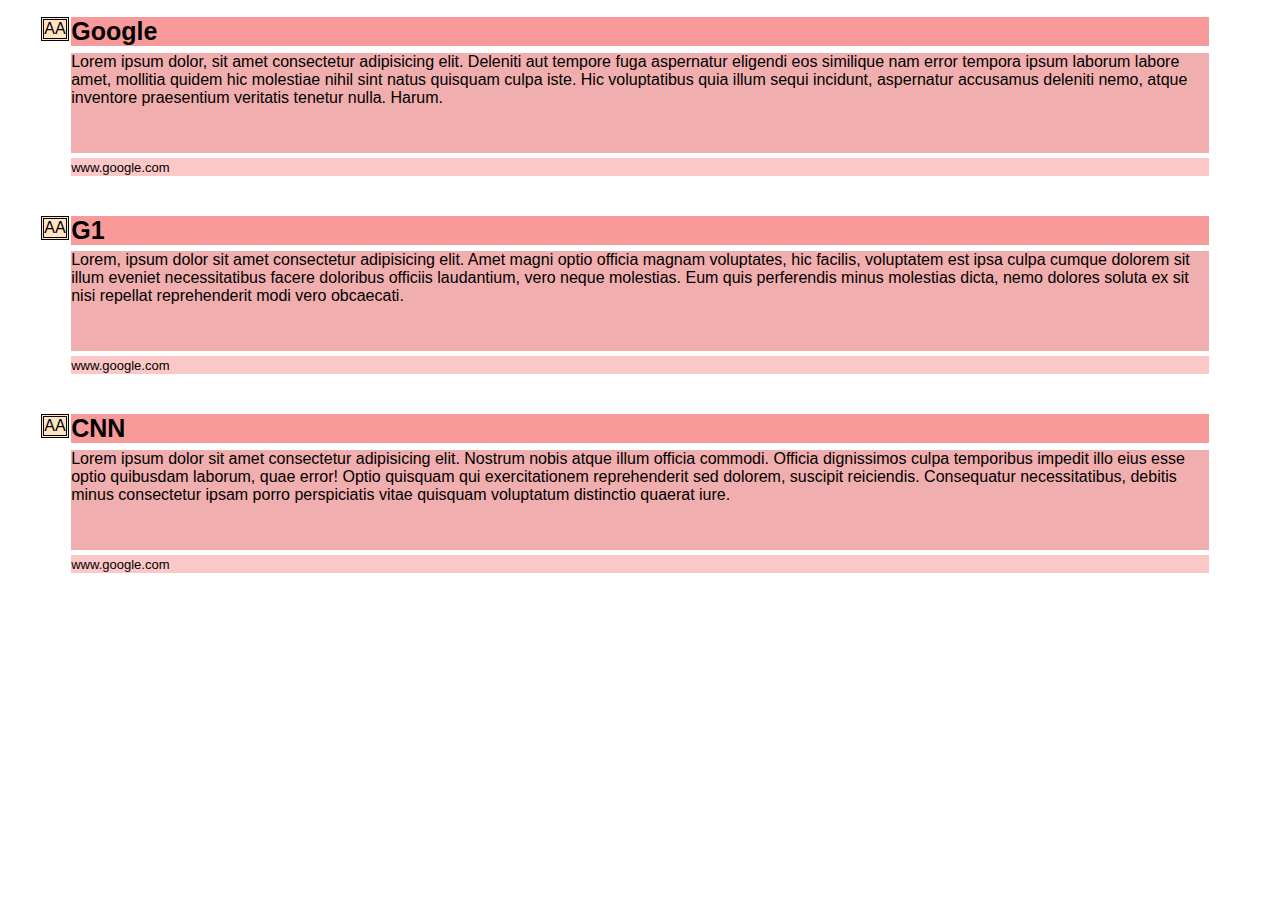
==== src/index.html @ f00eb27f "Formatação para auxílio no desenvolvimento da parte JS" ====
<!DOCTYPE html>
<html lang="en">
<head>
    <meta charset="UTF-8">
    <meta name="viewport" content="width=device-width, initial-scale=1.0">
    <title>Teste</title>
    <script src="scripts/app.js"></script>
    <link rel="stylesheet" href="styles/style.css">
</head>
<body>
    <!--Esse layout da página é apenas para auxílio no desenvolvimento-->
    <div id="buscas">
        <div class="resultadosDeBusca" id="1">
            <bottom class="botao" name="classificacao">AA</bottom>
            <div class="titulo">
                <h1 class="tit">Google</h1>
            </div>
            <div class="texto">
                <p1 class="not">Lorem ipsum dolor, sit amet consectetur adipisicing elit. Deleniti aut tempore fuga aspernatur eligendi eos similique nam error tempora ipsum laborum labore amet, mollitia quidem hic molestiae nihil sint natus quisquam culpa iste. Hic voluptatibus quia illum sequi incidunt, aspernatur accusamus deleniti nemo, atque inventore praesentium veritatis tenetur nulla. Harum.</p1>
            </div>
            <div class="url">
                <p1 class="links">www.google.com</p1>
            </div>
        </div>

        <div class="resultadosDeBusca" id="2">
            <bottom class="botao" name="classificacao">AA</bottom>
            <div class="titulo">
                <h1 class="tit">G1</h1>
            </div>
            <div class="texto">
                <p1 class="not">Lorem, ipsum dolor sit amet consectetur adipisicing elit. Amet magni optio officia magnam voluptates, hic facilis, voluptatem est ipsa culpa cumque dolorem sit illum eveniet necessitatibus facere doloribus officiis laudantium, vero neque molestias. Eum quis perferendis minus molestias dicta, nemo dolores soluta ex sit nisi repellat reprehenderit modi vero obcaecati.</p1>
            </div>
            <div class="url">
                <p1 class="links">www.google.com</p1>
            </div>
        </div>

        <div class="resultadosDeBusca" id="3">
            <bottom class="botao" name="classificacao">AA</bottom>
            <div class="titulo">
                <h1 class="tit">CNN</h1>
            </div>
            <div class="texto">
                <p1 class="not">Lorem ipsum dolor sit amet consectetur adipisicing elit. Nostrum nobis atque illum officia commodi. Officia dignissimos culpa temporibus impedit illo eius esse optio quibusdam laborum, quae error! Optio quisquam qui exercitationem reprehenderit sed dolorem, suscipit reiciendis. Consequatur necessitatibus, debitis minus consectetur ipsam porro perspiciatis vitae quisquam voluptatum distinctio quaerat iure.</p1>
            </div>
            <div class="url">
                <p1 class="links">www.google.com</p1>
            </div>
        </div>
    </div>
</body>
</html>
---- src/styles/style.css ----
body {
    font-family: Arial, Helvetica, sans-serif;
}
#buscas{
    height: 90%;
    width: 90%;
    margin: auto;
}
.resultadosDeBusca{
    margin-bottom: 40px;
}
.botao{
    float: left;
    margin-left: -30px;
    background-color: bisque;
    border-width: 3px;
    border-style:double;
}


.titulo{
    height: auto;
    background-color: rgba(245, 87, 87, 0.599);
    margin-bottom: -10px;
}
.texto{
    height: 100px;
    background-color: rgba(235, 137, 137, 0.687);
}
.url{
    margin-top: 5px;
    height: auto;
    background-color: rgba(250, 153, 153, 0.544);
}


.tit{
    font-size: 25px;
    text-align: left;

}

.links{
    font-size: small;
}
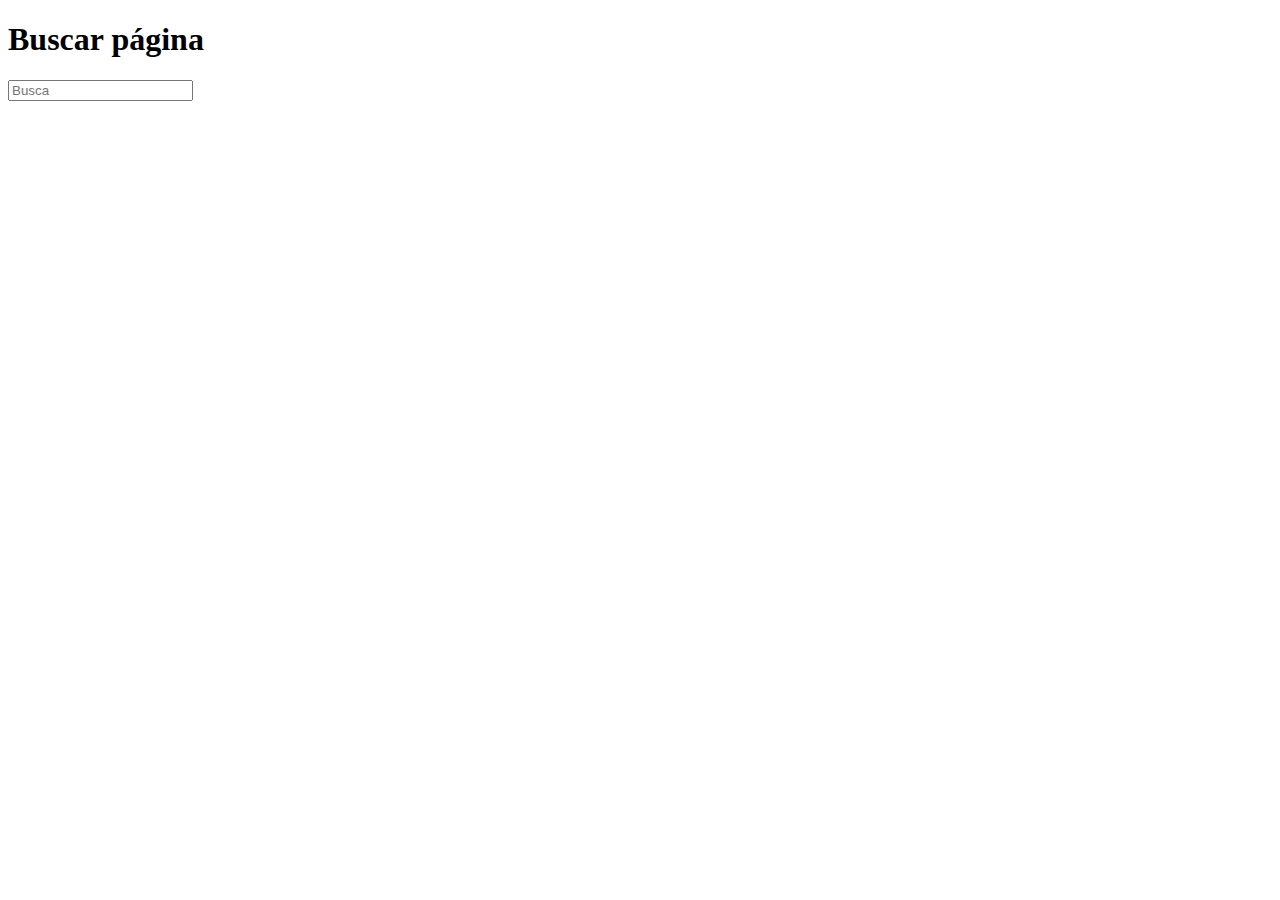
==== commit 8d59fff3: "Movendo index.html" ====
--- a/src/index.html
+++ b/src/index.html
@@ -1,53 +1,28 @@
 <!DOCTYPE html>
 <html lang="en">
-<head>
-    <meta charset="UTF-8">
-    <meta name="viewport" content="width=device-width, initial-scale=1.0">
-    <title>Teste</title>
+  <head>
+    <meta charset="UTF-8" />
+    <meta name="viewport" content="width=device-width, initial-scale=1.0" />
+    <title>Será que é confiável?</title>
+    <script src="https://ajax.googleapis.com/ajax/libs/jquery/3.6.0/jquery.min.js"></script>
     <script src="scripts/app.js"></script>
-    <link rel="stylesheet" href="styles/style.css">
-</head>
-<body>
-    <!--Esse layout da página é apenas para auxílio no desenvolvimento-->
-    <div id="buscas">
-        <div class="resultadosDeBusca" id="1">
-            <bottom class="botao" name="classificacao">AA</bottom>
-            <div class="titulo">
-                <h1 class="tit">Google</h1>
-            </div>
-            <div class="texto">
-                <p1 class="not">Lorem ipsum dolor, sit amet consectetur adipisicing elit. Deleniti aut tempore fuga aspernatur eligendi eos similique nam error tempora ipsum laborum labore amet, mollitia quidem hic molestiae nihil sint natus quisquam culpa iste. Hic voluptatibus quia illum sequi incidunt, aspernatur accusamus deleniti nemo, atque inventore praesentium veritatis tenetur nulla. Harum.</p1>
-            </div>
-            <div class="url">
-                <p1 class="links">www.google.com</p1>
-            </div>
-        </div>
+    <link rel="stylesheet" href="styles/style.css" />
+  </head>
+  <body>
+    <!--Esse layout da página é apenas para auxílio no desenvolvimento da parte JavaScript-->
 
-        <div class="resultadosDeBusca" id="2">
-            <bottom class="botao" name="classificacao">AA</bottom>
-            <div class="titulo">
-                <h1 class="tit">G1</h1>
-            </div>
-            <div class="texto">
-                <p1 class="not">Lorem, ipsum dolor sit amet consectetur adipisicing elit. Amet magni optio officia magnam voluptates, hic facilis, voluptatem est ipsa culpa cumque dolorem sit illum eveniet necessitatibus facere doloribus officiis laudantium, vero neque molestias. Eum quis perferendis minus molestias dicta, nemo dolores soluta ex sit nisi repellat reprehenderit modi vero obcaecati.</p1>
-            </div>
-            <div class="url">
-                <p1 class="links">www.google.com</p1>
-            </div>
-        </div>
+    <h1>Buscar página</h1>
+    <div id="Busca">
+      <form>
+        <input
+          type="text"
+          id="keywords"
+          onkeyup="search()"
+          placeholder="Busca"
+        />
+      </form>
+    </div>
 
-        <div class="resultadosDeBusca" id="3">
-            <bottom class="botao" name="classificacao">AA</bottom>
-            <div class="titulo">
-                <h1 class="tit">CNN</h1>
-            </div>
-            <div class="texto">
-                <p1 class="not">Lorem ipsum dolor sit amet consectetur adipisicing elit. Nostrum nobis atque illum officia commodi. Officia dignissimos culpa temporibus impedit illo eius esse optio quibusdam laborum, quae error! Optio quisquam qui exercitationem reprehenderit sed dolorem, suscipit reiciendis. Consequatur necessitatibus, debitis minus consectetur ipsam porro perspiciatis vitae quisquam voluptatum distinctio quaerat iure.</p1>
-            </div>
-            <div class="url">
-                <p1 class="links">www.google.com</p1>
-            </div>
-        </div>
-    </div>
-</body>
-</html>+    <div id="resultado-container"></div>
+  </body>
+</html>
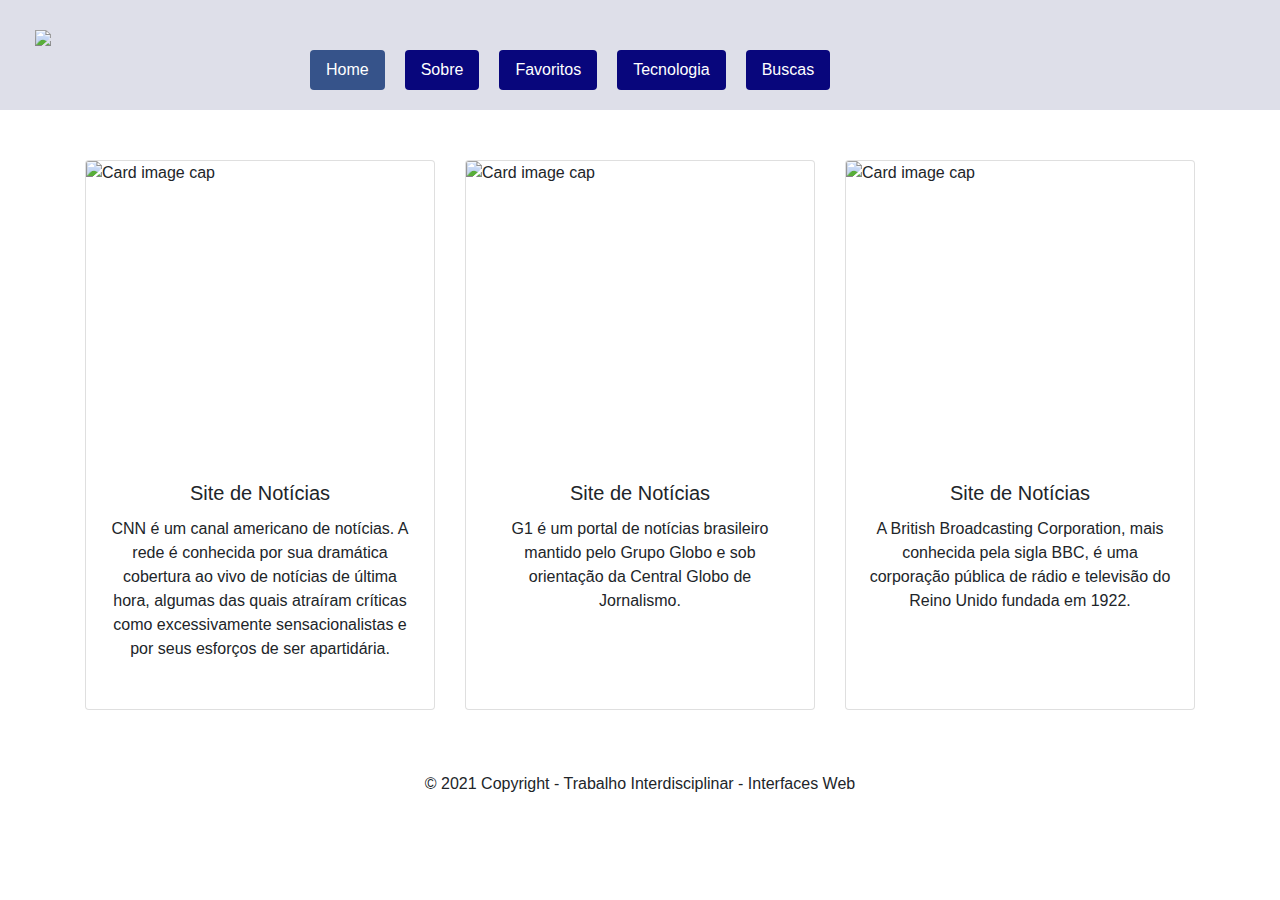
==== commit d4810acd: "Alturas das imagens arrumadas" ====
--- a/src/index.html
+++ b/src/index.html
@@ -1,28 +1,109 @@
-<!DOCTYPE html>
-<html lang="en">
+<!doctype html>
+<html lang="pt-br">
   <head>
-    <meta charset="UTF-8" />
-    <meta name="viewport" content="width=device-width, initial-scale=1.0" />
-    <title>Será que é confiável?</title>
-    <script src="https://ajax.googleapis.com/ajax/libs/jquery/3.6.0/jquery.min.js"></script>
-    <script src="scripts/app.js"></script>
-    <link rel="stylesheet" href="styles/style.css" />
+    <!-- Required meta tags -->
+    <meta charset="utf-8">
+    <meta name="viewport" content="width=device-width, initial-scale=1, shrink-to-fit=no">
+
+    <!-- Bootstrap CSS -->
+    <link rel="stylesheet" href="https://cdn.jsdelivr.net/npm/bootstrap@4.6.0/dist/css/bootstrap.min.css" integrity="sha384-B0vP5xmATw1+K9KRQjQERJvTumQW0nPEzvF6L/Z6nronJ3oUOFUFpCjEUQouq2+l" crossorigin="anonymous">
+    <link rel="stylesheet" href="https://stackpath.bootstrapcdn.com/font-awesome/4.7.0/css/font-awesome.min.css">
+    <link rel="stylesheet" href="//maxcdn.bootstrapcdn.com/font-awesome/4.3.0/css/font-awesome.min.css">
+    <link href="//maxcdn.bootstrapcdn.com/bootstrap/4.1.1/css/bootstrap.min.css" rel="stylesheet" id="bootstrap-css">
+    <script src="//maxcdn.bootstrapcdn.com/bootstrap/4.1.1/js/bootstrap.min.js"></script>
+    <script src="//cdnjs.cloudflare.com/ajax/libs/jquery/3.2.1/jquery.min.js"></script>
+    <link rel="stylesheet" href="styles/style.css">
+    
   </head>
+  
   <body>
-    <!--Esse layout da página é apenas para auxílio no desenvolvimento da parte JavaScript-->
+    <header class="header">
+        <div class="row">
+            <div class="col-12 header_area">
+                <div class="row">
+                    <div class="col-3">
+                        <img src="assets/logo.png" class="logo">
+                    </div>
+                    <div class="col-9 menu_area">
+                        <nav class="nav nav-pills flex-column flex-sm-row">
+                            <a class="flex-sm-fill text-sm-center nav-link active" href="index.html">Home</a>
+                            <a class="flex-sm-fill text-sm-center nav-link" href="#">Sobre</a>
+                            <a class="flex-sm-fill text-sm-center nav-link" href="#">Favoritos</a>
+                            <a class="flex-sm-fill text-sm-center nav-link" href="#">Tecnologia</a>
+                            <a class="flex-sm-fill text-sm-center nav-link" href="buscas.html">Buscas</a>
+                        </nav>
+                    </div>
+                </div>
+            </div>
+    </header>
+ <!-- Card -->
+ <div class="container">
+	<div class="row">
+		<div class="container">
+	<div class="row">
+	    <div class="col-md-4">
+    		<div class="card mb cardNot">
+              <img class="card-img-top" src="assets/cnn.png" height="300px" alt="Card image cap">
+              <div class="card-body mb">
+                <h5 class="card-title">Site de Notícias</h5>
+                <p class="card-text">CNN é um canal americano de notícias. A rede é conhecida por sua dramática cobertura ao vivo de notícias de última hora, algumas das quais atraíram críticas como excessivamente sensacionalistas e por seus esforços de ser apartidária.</p>
+              </div>
+            </div>
+        </div>
+        <div class="col-md-4">
+    		<div class="card mb cardNot">
+              <img class="card-img-top" src="assets/g1.png" height="300px" alt="Card image cap">
+              <div class="card-body mb">
+                <h5 class="card-title">Site de Notícias</h5>
+                <p class="card-text">G1 é um portal de notícias brasileiro mantido pelo Grupo Globo e sob orientação da Central Globo de Jornalismo.</p>
+              </div>
+            </div>
+        </div>
+        <div class="col-md-4">
+    		<div class="card mb cardNot">
+              <img class="card-img-top" src="assets/bbc.png" height="300px" alt="Card image cap">
+              <div class="card-body mb">
+                <h5 class="card-title">Site de Notícias</h5>
+                <p class="card-text">A British Broadcasting Corporation, mais conhecida pela sigla BBC, é uma corporação pública de rádio e televisão do Reino Unido fundada em 1922.</p>
+              </div>
+            </div>
+        </div>
+	</div>
+</div>
+	</div>
+</div> 
+<!-- Card -->
+<!--dropdown button-->
+<div class="dropdown">
+    <button class="btn btn-secondary dropdown-toggle" type="button" id="dropdownMenuButton" data-toggle="dropdown"
+        aria-haspopup="true" aria-expanded="false">
+        Categorias
+    </button>
+    <div class="dropdown-menu" aria-labelledby="dropdownMenuButton">
+        <a class="dropdown-item" href="#">Acadêmico</a>
+        <a class="dropdown-item" href="#">Política</a>
+        <a class="dropdown-item" href="#">Economia</a>
+    </div>
+</div>
+<!--dropdown button-->
+    <!-- Copyright-->
+    <div class="container-fluid">
+        <p class="text-center m-0 py-1">
+            © 2021 Copyright - Trabalho Interdisciplinar - Interfaces Web <a href="https://getbootstrap.com/" class="text-white"></a>
+        </p>
+    </div>
+    <!-- Copyright -->
+    <!-- Optional JavaScript; choose one of the two! -->
 
-    <h1>Buscar página</h1>
-    <div id="Busca">
-      <form>
-        <input
-          type="text"
-          id="keywords"
-          onkeyup="search()"
-          placeholder="Busca"
-        />
-      </form>
-    </div>
+    <!-- Option 1: jQuery and Bootstrap Bundle (includes Popper) -->
+    <script src="https://code.jquery.com/jquery-3.5.1.slim.min.js" integrity="sha384-DfXdz2htPH0lsSSs5nCTpuj/zy4C+OGpamoFVy38MVBnE+IbbVYUew+OrCXaRkfj" crossorigin="anonymous"></script>
+    <script src="https://cdn.jsdelivr.net/npm/bootstrap@4.6.0/dist/js/bootstrap.bundle.min.js" integrity="sha384-Piv4xVNRyMGpqkS2by6br4gNJ7DXjqk09RmUpJ8jgGtD7zP9yug3goQfGII0yAns" crossorigin="anonymous"></script>
 
-    <div id="resultado-container"></div>
+    <!-- Option 2: Separate Popper and Bootstrap JS -->
+    <!--
+    <script src="https://code.jquery.com/jquery-3.5.1.slim.min.js" integrity="sha384-DfXdz2htPH0lsSSs5nCTpuj/zy4C+OGpamoFVy38MVBnE+IbbVYUew+OrCXaRkfj" crossorigin="anonymous"></script>
+    <script src="https://cdn.jsdelivr.net/npm/popper.js@1.16.1/dist/umd/popper.min.js" integrity="sha384-9/reFTGAW83EW2RDu2S0VKaIzap3H66lZH81PoYlFhbGU+6BZp6G7niu735Sk7lN" crossorigin="anonymous"></script>
+    <script src="https://cdn.jsdelivr.net/npm/bootstrap@4.6.0/dist/js/bootstrap.min.js" integrity="sha384-+YQ4JLhjyBLPDQt//I+STsc9iw4uQqACwlvpslubQzn4u2UU2UFM80nGisd026JF" crossorigin="anonymous"></script>
+    -->
   </body>
-</html>
+</html>--- a/src/styles/style.css
+++ b/src/styles/style.css
@@ -0,0 +1,60 @@
+.logo{
+  width: 280px;
+  margin-top: 10px;
+  margin-left: 30px;
+}
+.header{
+  background:rgb(222, 223, 233);
+  margin-bottom: 20px;
+}
+.header_area{
+  padding: 20px;
+
+}
+.menu_area{
+  margin-top: 30px;
+  margin-left: -30px;
+}
+.menu_area nav a{
+  background-color: #08067c;
+  color: white ;
+}
+.nav-link{
+  margin-inline: 10px;
+}
+.form-control{
+  margin-left: 10px 
+}
+.menu_area nav a:hover{
+  background-color: #7498e7;
+}
+.active{
+  background-color:#072c70c7 !important;
+}
+.card{
+  margin-top: 30px;
+}
+.mb.card-body{
+  text-align: center;
+  
+}
+.dropdown-toggle{
+  background-color:rgb(2, 6, 56);
+  margin-top: 20px;
+  margin-left: 1300px;
+  
+}
+
+.resultado img {
+  float: left;
+  padding-right: 0.4%;
+  padding-top: 0.2%;
+  height: 30px;
+}
+
+.tags {
+  color: blue;
+}
+.cardNot{
+  height: 550px;
+}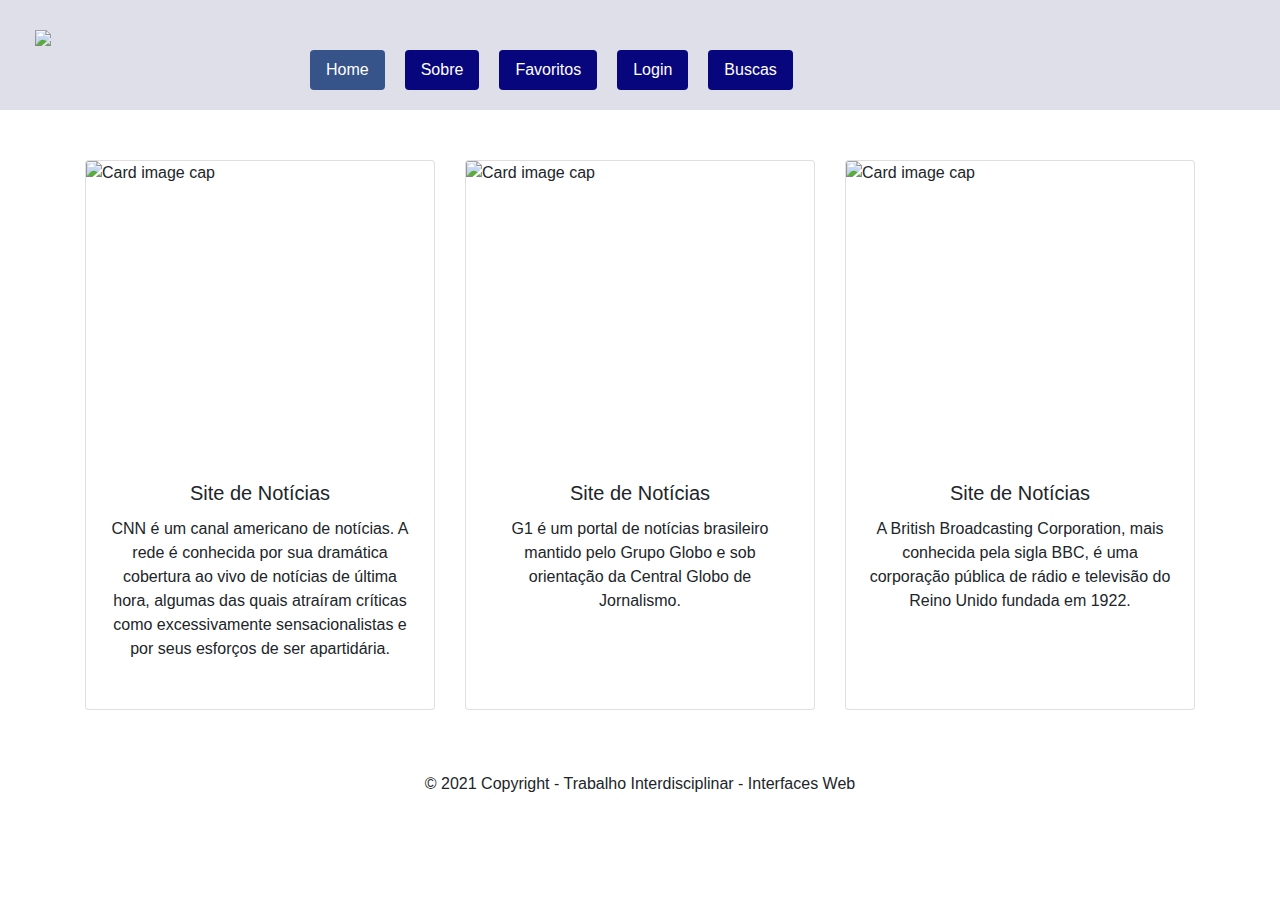
==== commit f1d651e2: "Alteração de Link" ====
--- a/src/index.html
+++ b/src/index.html
@@ -27,9 +27,9 @@
                     <div class="col-9 menu_area">
                         <nav class="nav nav-pills flex-column flex-sm-row">
                             <a class="flex-sm-fill text-sm-center nav-link active" href="index.html">Home</a>
-                            <a class="flex-sm-fill text-sm-center nav-link" href="#">Sobre</a>
-                            <a class="flex-sm-fill text-sm-center nav-link" href="#">Favoritos</a>
-                            <a class="flex-sm-fill text-sm-center nav-link" href="#">Tecnologia</a>
+                            <a class="flex-sm-fill text-sm-center nav-link" href="sobre.html">Sobre</a>
+                            <a class="flex-sm-fill text-sm-center nav-link" href="favoritos.html">Favoritos</a>
+                            <a class="flex-sm-fill text-sm-center nav-link" href="login.html">Login</a>
                             <a class="flex-sm-fill text-sm-center nav-link" href="buscas.html">Buscas</a>
                         </nav>
                     </div>
--- a/src/styles/style.css
+++ b/src/styles/style.css
@@ -1,48 +1,45 @@
-.logo{
+.logo {
   width: 280px;
   margin-top: 10px;
   margin-left: 30px;
 }
-.header{
-  background:rgb(222, 223, 233);
+.header {
+  background: rgb(222, 223, 233);
   margin-bottom: 20px;
 }
-.header_area{
+.header_area {
   padding: 20px;
-
 }
-.menu_area{
+.menu_area {
   margin-top: 30px;
   margin-left: -30px;
 }
-.menu_area nav a{
+.menu_area nav a {
   background-color: #08067c;
-  color: white ;
+  color: white;
 }
-.nav-link{
+.nav-link {
   margin-inline: 10px;
 }
-.form-control{
-  margin-left: 10px 
+.form-control {
+  margin-left: 10px;
 }
-.menu_area nav a:hover{
+.menu_area nav a:hover {
   background-color: #7498e7;
 }
-.active{
-  background-color:#072c70c7 !important;
+.active {
+  background-color: #072c70c7 !important;
 }
-.card{
+.card {
   margin-top: 30px;
 }
-.mb.card-body{
+.mb.card-body {
   text-align: center;
-  
 }
-.dropdown-toggle{
-  background-color:rgb(2, 6, 56);
+.dropdown-toggle {
+  background-color: rgb(2, 6, 56);
   margin-top: 20px;
   margin-left: 1300px;
-  
 }
 
 .resultado img {
@@ -55,6 +52,22 @@
 .tags {
   color: blue;
 }
-.cardNot{
+.cardNot {
   height: 550px;
-}+}
+/* SVG Fav Icon */
+.fav-icon {
+  width: 35px;
+  height: 35px;
+  fill: black;
+}
+.fav-icon-true {
+  fill: yellow !important;
+}
+/* Botoes like dislike */
+.like {
+  background-color: green;
+}
+.dislike {
+  background-color: red;
+}
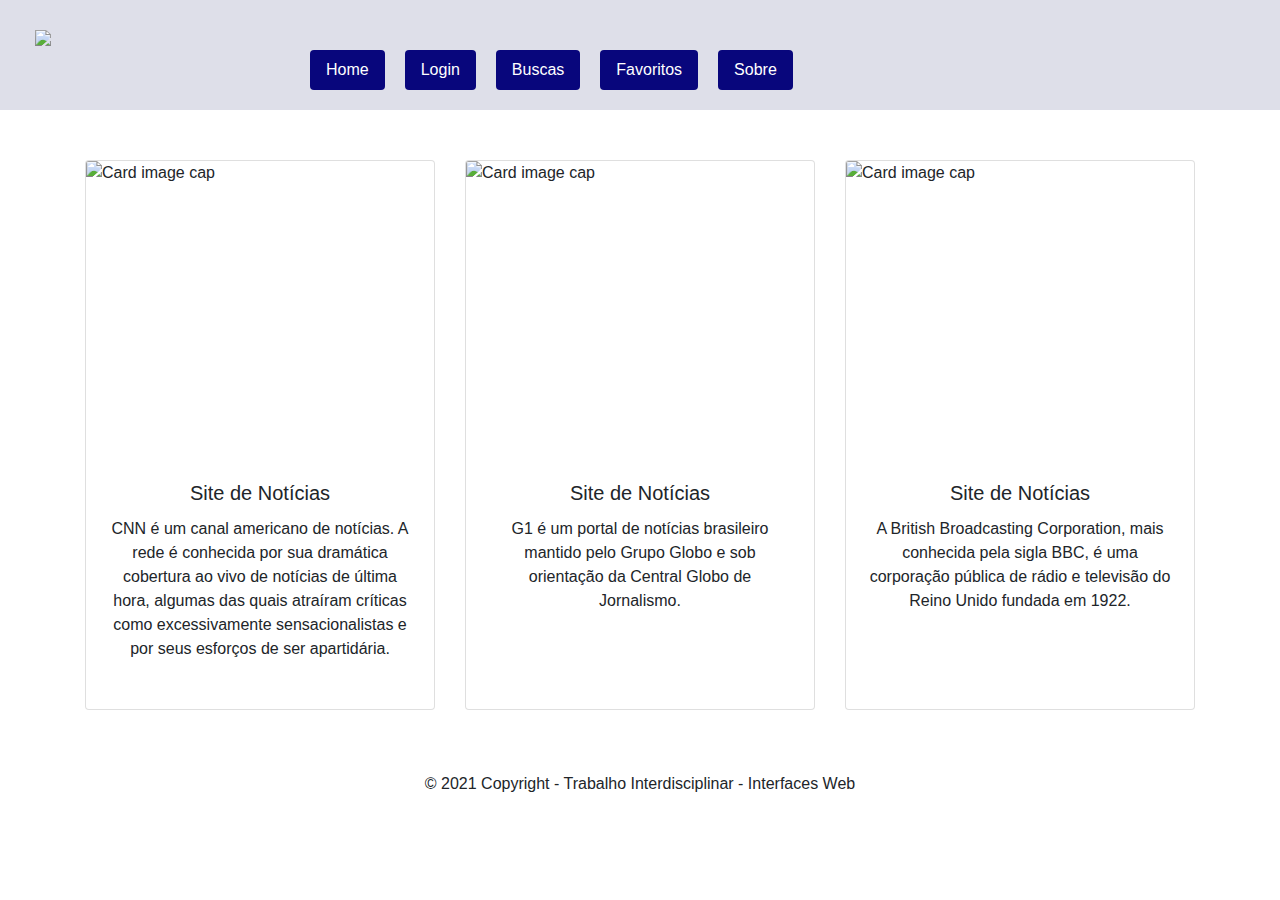
==== commit d653482a: "Refazendo barra de navegação  e ajustando style" ====
--- a/src/index.html
+++ b/src/index.html
@@ -1,109 +1,122 @@
 <!doctype html>
 <html lang="pt-br">
-  <head>
-    <!-- Required meta tags -->
-    <meta charset="utf-8">
-    <meta name="viewport" content="width=device-width, initial-scale=1, shrink-to-fit=no">
 
-    <!-- Bootstrap CSS -->
-    <link rel="stylesheet" href="https://cdn.jsdelivr.net/npm/bootstrap@4.6.0/dist/css/bootstrap.min.css" integrity="sha384-B0vP5xmATw1+K9KRQjQERJvTumQW0nPEzvF6L/Z6nronJ3oUOFUFpCjEUQouq2+l" crossorigin="anonymous">
-    <link rel="stylesheet" href="https://stackpath.bootstrapcdn.com/font-awesome/4.7.0/css/font-awesome.min.css">
-    <link rel="stylesheet" href="//maxcdn.bootstrapcdn.com/font-awesome/4.3.0/css/font-awesome.min.css">
-    <link href="//maxcdn.bootstrapcdn.com/bootstrap/4.1.1/css/bootstrap.min.css" rel="stylesheet" id="bootstrap-css">
-    <script src="//maxcdn.bootstrapcdn.com/bootstrap/4.1.1/js/bootstrap.min.js"></script>
-    <script src="//cdnjs.cloudflare.com/ajax/libs/jquery/3.2.1/jquery.min.js"></script>
-    <link rel="stylesheet" href="styles/style.css">
-    
-  </head>
-  
-  <body>
-    <header class="header">
+<head>
+  <!-- Required meta tags -->
+  <meta charset="utf-8">
+  <meta name="viewport" content="width=device-width, initial-scale=1, shrink-to-fit=no">
+
+  <!-- Bootstrap CSS -->
+  <link rel="stylesheet" href="https://cdn.jsdelivr.net/npm/bootstrap@4.6.0/dist/css/bootstrap.min.css"
+    integrity="sha384-B0vP5xmATw1+K9KRQjQERJvTumQW0nPEzvF6L/Z6nronJ3oUOFUFpCjEUQouq2+l" crossorigin="anonymous">
+  <link rel="stylesheet" href="https://stackpath.bootstrapcdn.com/font-awesome/4.7.0/css/font-awesome.min.css">
+  <link rel="stylesheet" href="//maxcdn.bootstrapcdn.com/font-awesome/4.3.0/css/font-awesome.min.css">
+  <link href="//maxcdn.bootstrapcdn.com/bootstrap/4.1.1/css/bootstrap.min.css" rel="stylesheet" id="bootstrap-css">
+  <script src="//maxcdn.bootstrapcdn.com/bootstrap/4.1.1/js/bootstrap.min.js"></script>
+  <script src="//cdnjs.cloudflare.com/ajax/libs/jquery/3.2.1/jquery.min.js"></script>
+  <link rel="stylesheet" href="styles/style.css">
+
+</head>
+
+<body>
+  <header class="header">
+    <div class="row">
+      <div class="col-12 header_area">
         <div class="row">
-            <div class="col-12 header_area">
-                <div class="row">
-                    <div class="col-3">
-                        <img src="assets/logo.png" class="logo">
-                    </div>
-                    <div class="col-9 menu_area">
-                        <nav class="nav nav-pills flex-column flex-sm-row">
-                            <a class="flex-sm-fill text-sm-center nav-link active" href="index.html">Home</a>
-                            <a class="flex-sm-fill text-sm-center nav-link" href="sobre.html">Sobre</a>
-                            <a class="flex-sm-fill text-sm-center nav-link" href="favoritos.html">Favoritos</a>
-                            <a class="flex-sm-fill text-sm-center nav-link" href="login.html">Login</a>
-                            <a class="flex-sm-fill text-sm-center nav-link" href="buscas.html">Buscas</a>
-                        </nav>
-                    </div>
-                </div>
-            </div>
-    </header>
- <!-- Card -->
- <div class="container">
-	<div class="row">
-		<div class="container">
-	<div class="row">
-	    <div class="col-md-4">
-    		<div class="card mb cardNot">
+          <div class="col-3">
+            <img src="assets/logo.png" class="logo">
+          </div>
+          <div class="col-9 menu_area">
+            <nav class="nav nav-pills flex-column flex-sm-row">
+              <a class="flex-sm-fill text-sm-center nav-link" href="index.html">Home</a>
+              <a class="flex-sm-fill text-sm-center nav-link" href="login.html">Login</a>
+              <a class="flex-sm-fill text-sm-center nav-link" href="buscas.html">Buscas</a>
+              <a class="flex-sm-fill text-sm-center nav-link" href="favoritos.html">Favoritos</a>
+              <a class="flex-sm-fill text-sm-center nav-link" href="sobre.html">Sobre</a>
+            </nav>
+          </div>
+        </div>
+      </div>
+  </header>
+
+  <!-- Card -->
+  <div class="container">
+    <div class="row">
+      <div class="container">
+        <div class="row">
+          <div class="col-md-4">
+            <div class="card mb cardNot">
               <img class="card-img-top" src="assets/cnn.png" height="300px" alt="Card image cap">
               <div class="card-body mb">
                 <h5 class="card-title">Site de Notícias</h5>
-                <p class="card-text">CNN é um canal americano de notícias. A rede é conhecida por sua dramática cobertura ao vivo de notícias de última hora, algumas das quais atraíram críticas como excessivamente sensacionalistas e por seus esforços de ser apartidária.</p>
+                <p class="card-text">CNN é um canal americano de notícias. A rede é conhecida por sua dramática
+                  cobertura ao vivo de notícias de última hora, algumas das quais atraíram críticas como excessivamente
+                  sensacionalistas e por seus esforços de ser apartidária.</p>
               </div>
             </div>
-        </div>
-        <div class="col-md-4">
-    		<div class="card mb cardNot">
+          </div>
+          <div class="col-md-4">
+            <div class="card mb cardNot">
               <img class="card-img-top" src="assets/g1.png" height="300px" alt="Card image cap">
               <div class="card-body mb">
                 <h5 class="card-title">Site de Notícias</h5>
-                <p class="card-text">G1 é um portal de notícias brasileiro mantido pelo Grupo Globo e sob orientação da Central Globo de Jornalismo.</p>
+                <p class="card-text">G1 é um portal de notícias brasileiro mantido pelo Grupo Globo e sob orientação da
+                  Central Globo de Jornalismo.</p>
               </div>
             </div>
-        </div>
-        <div class="col-md-4">
-    		<div class="card mb cardNot">
+          </div>
+          <div class="col-md-4">
+            <div class="card mb cardNot">
               <img class="card-img-top" src="assets/bbc.png" height="300px" alt="Card image cap">
               <div class="card-body mb">
                 <h5 class="card-title">Site de Notícias</h5>
-                <p class="card-text">A British Broadcasting Corporation, mais conhecida pela sigla BBC, é uma corporação pública de rádio e televisão do Reino Unido fundada em 1922.</p>
+                <p class="card-text">A British Broadcasting Corporation, mais conhecida pela sigla BBC, é uma corporação
+                  pública de rádio e televisão do Reino Unido fundada em 1922.</p>
               </div>
             </div>
+          </div>
         </div>
-	</div>
-</div>
-	</div>
-</div> 
-<!-- Card -->
-<!--dropdown button-->
-<div class="dropdown">
+      </div>
+    </div>
+  </div>
+  <!-- Card -->
+  <!--dropdown button-->
+  <div class="dropdown">
     <button class="btn btn-secondary dropdown-toggle" type="button" id="dropdownMenuButton" data-toggle="dropdown"
-        aria-haspopup="true" aria-expanded="false">
-        Categorias
+      aria-haspopup="true" aria-expanded="false">
+      Categorias
     </button>
     <div class="dropdown-menu" aria-labelledby="dropdownMenuButton">
-        <a class="dropdown-item" href="#">Acadêmico</a>
-        <a class="dropdown-item" href="#">Política</a>
-        <a class="dropdown-item" href="#">Economia</a>
+      <a class="dropdown-item" href="#">Acadêmico</a>
+      <a class="dropdown-item" href="#">Política</a>
+      <a class="dropdown-item" href="#">Economia</a>
     </div>
-</div>
-<!--dropdown button-->
-    <!-- Copyright-->
-    <div class="container-fluid">
-        <p class="text-center m-0 py-1">
-            © 2021 Copyright - Trabalho Interdisciplinar - Interfaces Web <a href="https://getbootstrap.com/" class="text-white"></a>
-        </p>
-    </div>
-    <!-- Copyright -->
-    <!-- Optional JavaScript; choose one of the two! -->
+  </div>
+  <!--dropdown button-->
+  <!-- Copyright-->
+  <div class="container-fluid">
+    <p class="text-center m-0 py-1">
+      © 2021 Copyright - Trabalho Interdisciplinar - Interfaces Web <a href="https://getbootstrap.com/"
+        class="text-white"></a>
+    </p>
+  </div>
+  <!-- Copyright -->
+  <!-- Optional JavaScript; choose one of the two! -->
 
-    <!-- Option 1: jQuery and Bootstrap Bundle (includes Popper) -->
-    <script src="https://code.jquery.com/jquery-3.5.1.slim.min.js" integrity="sha384-DfXdz2htPH0lsSSs5nCTpuj/zy4C+OGpamoFVy38MVBnE+IbbVYUew+OrCXaRkfj" crossorigin="anonymous"></script>
-    <script src="https://cdn.jsdelivr.net/npm/bootstrap@4.6.0/dist/js/bootstrap.bundle.min.js" integrity="sha384-Piv4xVNRyMGpqkS2by6br4gNJ7DXjqk09RmUpJ8jgGtD7zP9yug3goQfGII0yAns" crossorigin="anonymous"></script>
+  <!-- Option 1: jQuery and Bootstrap Bundle (includes Popper) -->
+  <script src="https://code.jquery.com/jquery-3.5.1.slim.min.js"
+    integrity="sha384-DfXdz2htPH0lsSSs5nCTpuj/zy4C+OGpamoFVy38MVBnE+IbbVYUew+OrCXaRkfj"
+    crossorigin="anonymous"></script>
+  <script src="https://cdn.jsdelivr.net/npm/bootstrap@4.6.0/dist/js/bootstrap.bundle.min.js"
+    integrity="sha384-Piv4xVNRyMGpqkS2by6br4gNJ7DXjqk09RmUpJ8jgGtD7zP9yug3goQfGII0yAns"
+    crossorigin="anonymous"></script>
 
-    <!-- Option 2: Separate Popper and Bootstrap JS -->
-    <!--
+  <!-- Option 2: Separate Popper and Bootstrap JS -->
+  <!--
     <script src="https://code.jquery.com/jquery-3.5.1.slim.min.js" integrity="sha384-DfXdz2htPH0lsSSs5nCTpuj/zy4C+OGpamoFVy38MVBnE+IbbVYUew+OrCXaRkfj" crossorigin="anonymous"></script>
     <script src="https://cdn.jsdelivr.net/npm/popper.js@1.16.1/dist/umd/popper.min.js" integrity="sha384-9/reFTGAW83EW2RDu2S0VKaIzap3H66lZH81PoYlFhbGU+6BZp6G7niu735Sk7lN" crossorigin="anonymous"></script>
     <script src="https://cdn.jsdelivr.net/npm/bootstrap@4.6.0/dist/js/bootstrap.min.js" integrity="sha384-+YQ4JLhjyBLPDQt//I+STsc9iw4uQqACwlvpslubQzn4u2UU2UFM80nGisd026JF" crossorigin="anonymous"></script>
     -->
-  </body>
+</body>
+
 </html>--- a/src/styles/style.css
+++ b/src/styles/style.css
@@ -55,6 +55,13 @@
 .cardNot {
   height: 550px;
 }
+
+#login-box, #register-box {
+  padding: 5%;
+  border: 1px solid #9C9C9C;
+  background-color: #EAEAEA;
+}
+
 /* SVG Fav Icon */
 .fav-icon {
   width: 35px;
